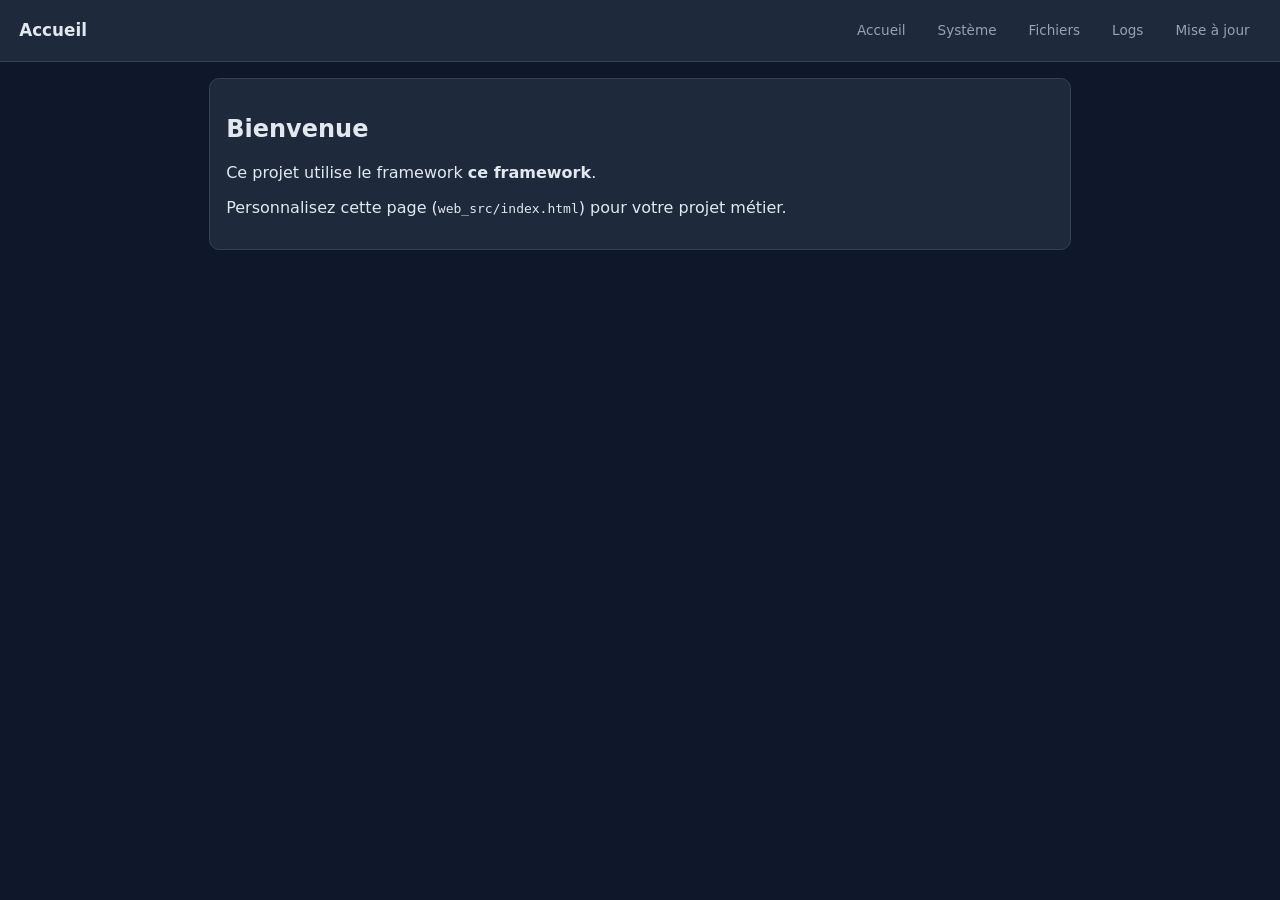
==== web_src/index.html @ 6d4882c8 "first commit" ====
<!DOCTYPE html><html lang="fr"><head><meta charset="UTF-8"><meta name="viewport" content="width=device-width, initial-scale=1.0"><title id="page-title">Accueil</title><link rel="stylesheet" href="style.css"></head><body><main><div class="card"><h2>Bienvenue</h2><p>Ce projet utilise le framework <strong id="project-name-1">ce framework</strong>.</p><p>Personnalisez cette page (<code>web_src/index.html</code>) pour votre projet métier.</p></div></main><script src="menu.js"></script><script>
// Récupère le nom du projet courant (défini via PROJECT_NAME côté firmware)
// pour l'afficher dynamiquement ici, plutôt que d'écrire le nom en dur dans
// cette page HTML. Ainsi, renommer le projet (voir docs/INTEGRATION_GUIDE.md)
// n'exige aucune modification de ce fichier.
fetch('/api/system').then(function (r) { return r.json(); }).then(function (data) {
  document.getElementById('project-name-1').textContent = data.project;
  document.title = data.project;
});
</script></body></html>
---- web_src/style.css ----
:root{--bg:#0f172a;--card:#1e293b;--border:#334155;--text:#e2e8f0;--muted:#94a3b8;--accent:#3b82f6;--accent-hover:#2563eb;--error:#ef4444;--ok:#22c55e;}*{box-sizing:border-box;}body{font-family:system-ui,-apple-system,sans-serif;background:var(--bg);color:var(--text);margin:0;padding-bottom:2rem;}header{display:flex;align-items:center;justify-content:space-between;padding:1rem 1.2rem;background:var(--card);border-bottom:1px solid var(--border);}header h1{font-size:1.05rem;margin:0;}nav{display:flex;gap:0.6rem;flex-wrap:wrap;}nav a{color:var(--muted);text-decoration:none;font-size:0.85rem;padding:0.4rem 0.7rem;border-radius:6px;}nav a:hover,nav a.active{background:var(--accent);color:#fff;}main{padding:1rem 1.2rem;max-width:900px;margin:0 auto;}.card{background:var(--card);border:1px solid var(--border);border-radius:10px;padding:1rem;margin-bottom:1rem;}table{width:100%;border-collapse:collapse;font-size:0.85rem;}th,td{text-align:left;padding:0.4rem 0.5rem;border-bottom:1px solid var(--border);}button,input[type=submit]{background:var(--accent);color:#fff;border:none;border-radius:6px;padding:0.5rem 0.9rem;font-size:0.9rem;cursor:pointer;}button:hover{background:var(--accent-hover);}input,select{background:var(--bg);color:var(--text);border:1px solid var(--border);border-radius:6px;padding:0.5rem;font-size:0.9rem;}.badge{display:inline-block;padding:0.1rem 0.5rem;border-radius:10px;font-size:0.75rem;}.badge.ok{background:rgba(34,197,94,0.15);color:var(--ok);}.badge.err{background:rgba(239,68,68,0.15);color:var(--error);}@media (max-width:600px){header{flex-direction:column;align-items:flex-start;gap:0.5rem;}}.bootlog-entry{border:1px solid var(--border);border-radius:8px;padding:0.6rem 0.8rem;margin-bottom:0.6rem;font-size:0.85rem;}.bootlog-entry.crash{border-color:var(--error);}.bootlog-entry div{margin-bottom:0.2rem;word-break:break-word;}
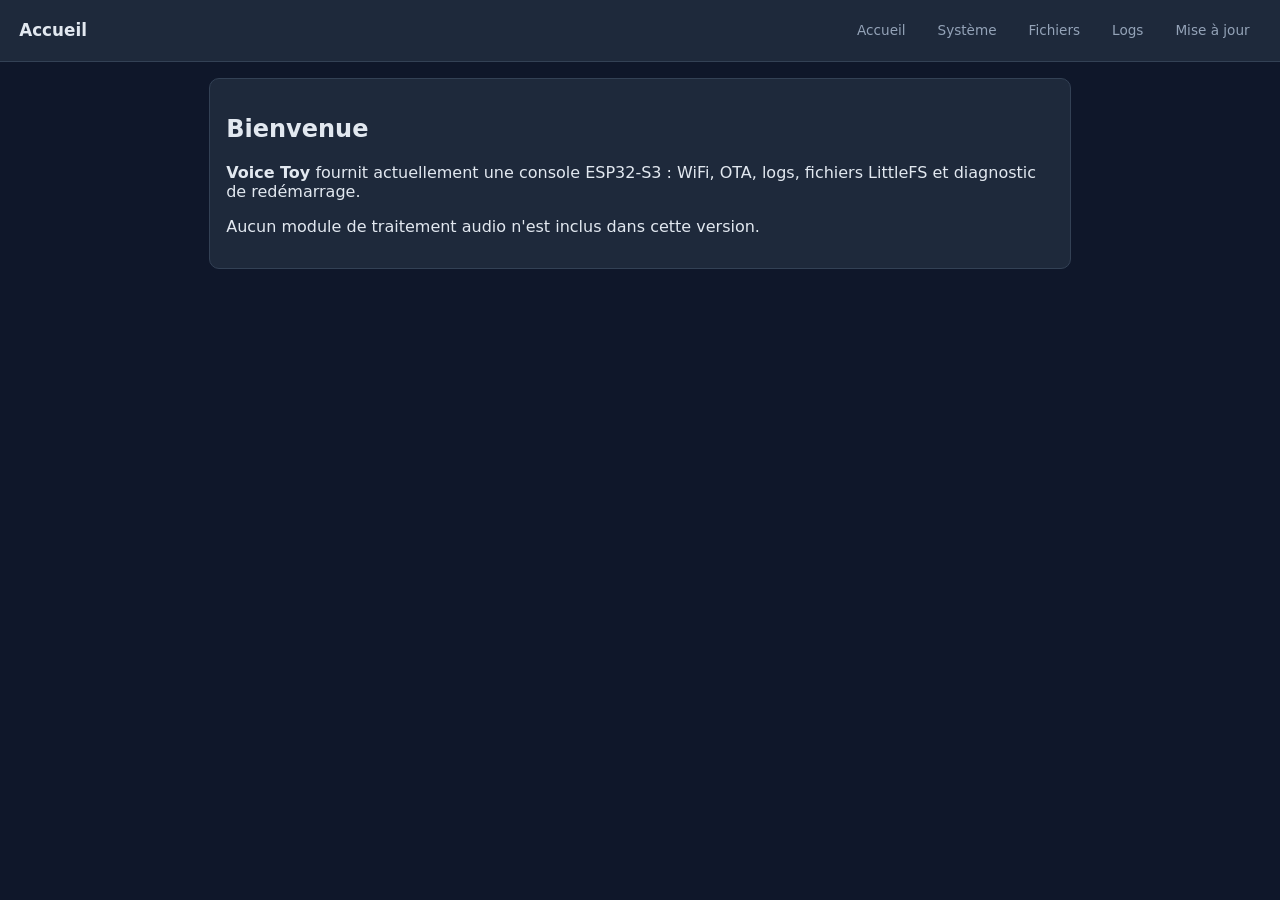
==== commit 1980df08: "Nettoyage du projet" ====
--- a/web_src/index.html
+++ b/web_src/index.html
@@ -1,10 +1,8 @@
-<!DOCTYPE html><html lang="fr"><head><meta charset="UTF-8"><meta name="viewport" content="width=device-width, initial-scale=1.0"><title id="page-title">Accueil</title><link rel="stylesheet" href="style.css"></head><body><main><div class="card"><h2>Bienvenue</h2><p>Ce projet utilise le framework <strong id="project-name-1">ce framework</strong>.</p><p>Personnalisez cette page (<code>web_src/index.html</code>) pour votre projet métier.</p></div></main><script src="menu.js"></script><script>
+<!DOCTYPE html><html lang="fr"><head><meta charset="UTF-8"><meta name="viewport" content="width=device-width, initial-scale=1.0"><title id="page-title">Accueil</title><link rel="stylesheet" href="style.css"></head><body><main><div class="card"><h2>Bienvenue</h2><p><strong id="project-name-1">Voice Toy</strong> fournit actuellement une console ESP32-S3 : WiFi, OTA, logs, fichiers LittleFS et diagnostic de redémarrage.</p><p>Aucun module de traitement audio n'est inclus dans cette version.</p></div></main><script src="menu.js"></script><script>
 // Récupère le nom du projet courant (défini via PROJECT_NAME côté firmware)
-// pour l'afficher dynamiquement ici, plutôt que d'écrire le nom en dur dans
-// cette page HTML. Ainsi, renommer le projet (voir docs/INTEGRATION_GUIDE.md)
-// n'exige aucune modification de ce fichier.
+// pour l'afficher dynamiquement ici, plutôt que d'écrire le nom en dur.
 fetch('/api/system').then(function (r) { return r.json(); }).then(function (data) {
   document.getElementById('project-name-1').textContent = data.project;
   document.title = data.project;
 });
-</script></body></html>+</script></body></html>
